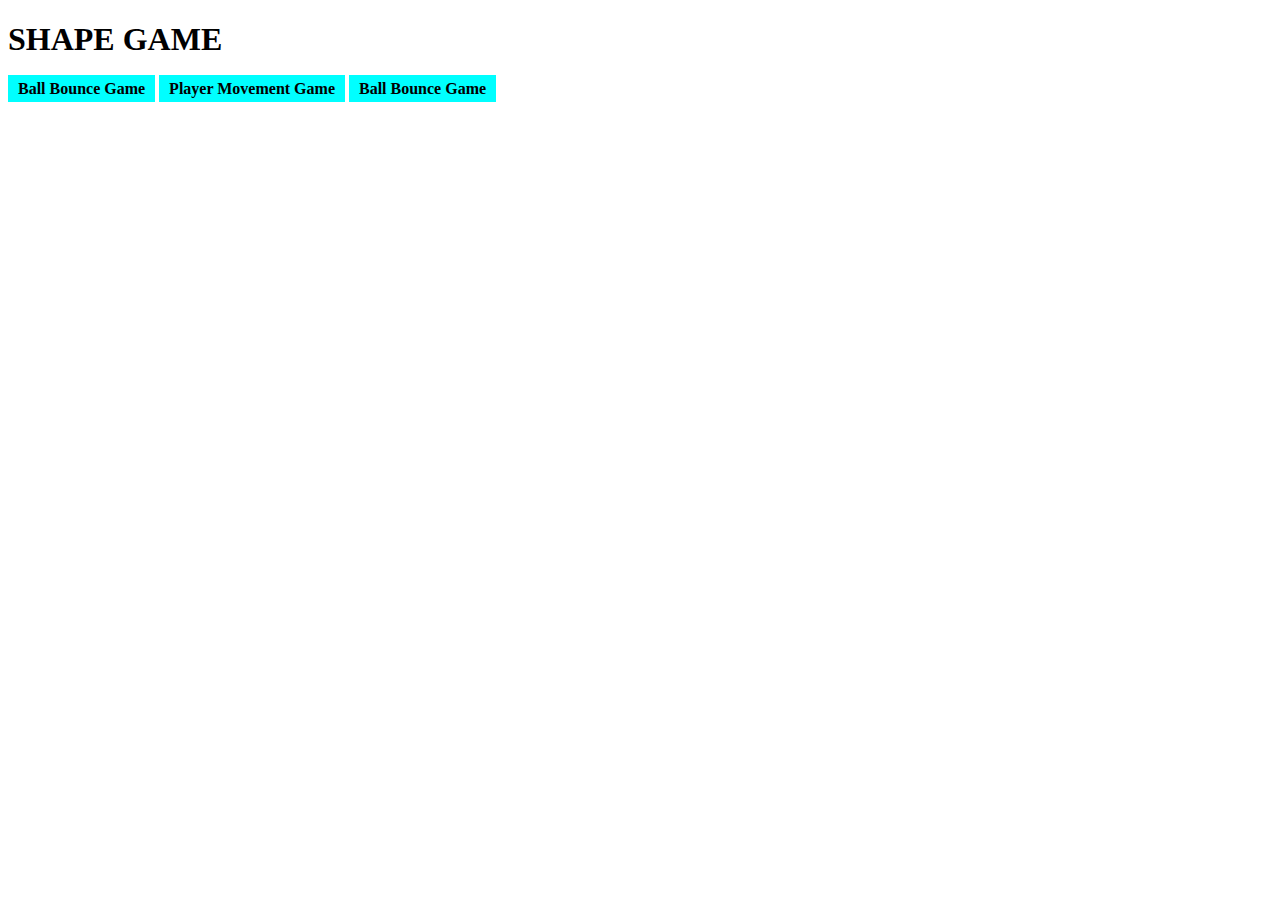
==== index.html @ 670d175f "first commit" ====
<!DOCTYPE html>
<html lang="en">
<head>
    <meta charset="UTF-8">
    <meta http-equiv="X-UA-Compatible" content="IE=edge">
    <meta name="viewport" content="width=device-width, initial-scale=1.0">
    <title>SHAPE GAME</title>
    <style>
        a{
            text-decoration: none;
            background-color: aqua;
            padding: 5px 10px;
            color: black;
            font-weight: bold;
        }
    </style>
</head>
<body>
    <div class="wrapper">
        <h1>SHAPE GAME</h1>
<nav>
<a href="ball.html">Ball Bounce Game</a>
<a href="player.html">Player Movement Game</a>
<a href="ball.html">Ball Bounce Game</a>
</nav>
    
</div>
    


<script src="game.js"></script>
</body>
</html>
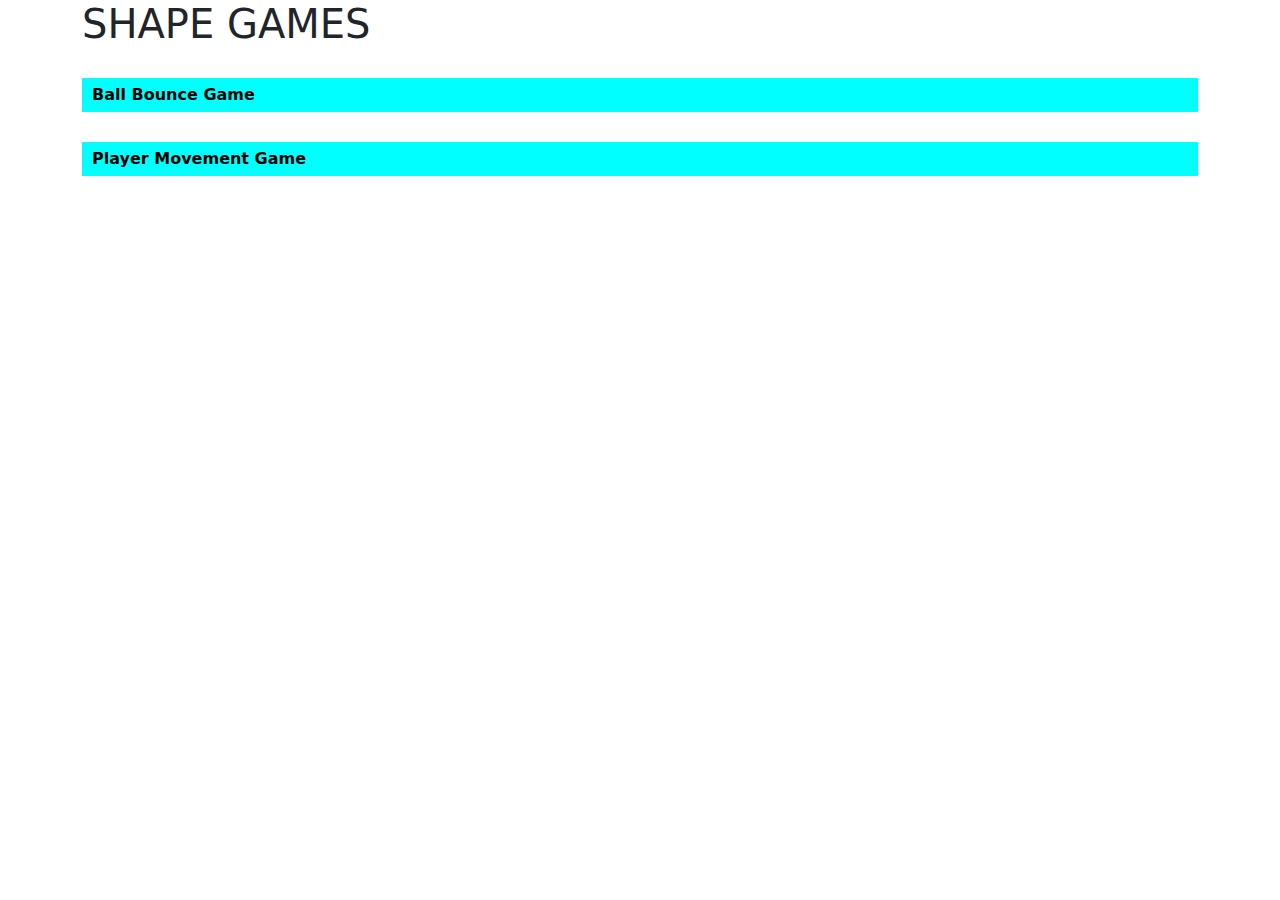
==== commit 1cf7f6f6: "updated" ====
--- a/index.html
+++ b/index.html
@@ -5,24 +5,31 @@
     <meta http-equiv="X-UA-Compatible" content="IE=edge">
     <meta name="viewport" content="width=device-width, initial-scale=1.0">
     <title>SHAPE GAME</title>
+    <link rel="stylesheet" href="styles/bootstrap.min.css">
     <style>
         a{
             text-decoration: none;
+            color: black;
+            font-weight: bold;
+            margin: 20px auto;
+        }
+        .anchor{
+            margin: 30px auto;
             background-color: aqua;
             padding: 5px 10px;
-            color: black;
-            font-weight: bold;
+
         }
     </style>
 </head>
 <body>
-    <div class="wrapper">
-        <h1>SHAPE GAME</h1>
-<nav>
-<a href="ball.html">Ball Bounce Game</a>
-<a href="player.html">Player Movement Game</a>
-<a href="ball.html">Ball Bounce Game</a>
-</nav>
+    <div class="container">
+        <h1>SHAPE GAMES</h1>
+<div>
+    <div class="anchor"><a href="ball.html">Ball Bounce Game</a> </div>
+    <div class="anchor"><a href="player.html">Player Movement Game</a></div>
+
+
+</div>
     
 </div>
     
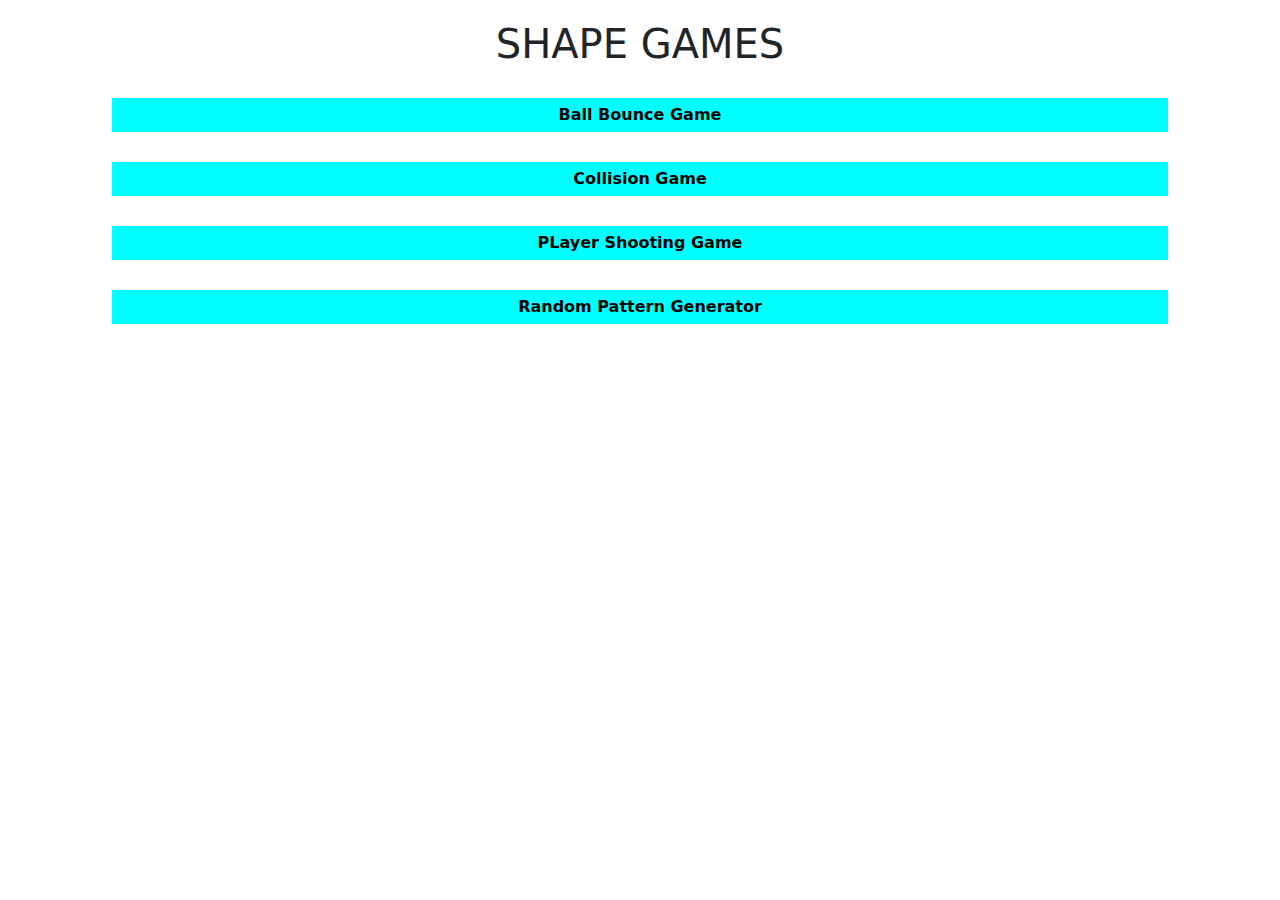
==== commit 6e79a406: "updated new collision game" ====
--- a/index.html
+++ b/index.html
@@ -7,6 +7,10 @@
     <title>SHAPE GAME</title>
     <link rel="stylesheet" href="styles/bootstrap.min.css">
     <style>
+        h1{
+            text-align: center;
+            margin-top: 20px;
+        }
         a{
             text-decoration: none;
             color: black;
@@ -14,10 +18,10 @@
             margin: 20px auto;
         }
         .anchor{
-            margin: 30px auto;
+            margin: 30px;
             background-color: aqua;
             padding: 5px 10px;
-
+            text-align: center;
         }
     </style>
 </head>
@@ -26,7 +30,9 @@
         <h1>SHAPE GAMES</h1>
 <div>
     <div class="anchor"><a href="ball.html">Ball Bounce Game</a> </div>
-    <div class="anchor"><a href="player.html">Player Movement Game</a></div>
+    <div class="anchor"><a href="collision.html">Collision Game</a></div>
+    <div class="anchor"><a href="player.html">PLayer Shooting Game</a></div>
+    <div class="anchor"><a href="random-pattern.html">Random Pattern Generator</a></div>
 
 
 </div>
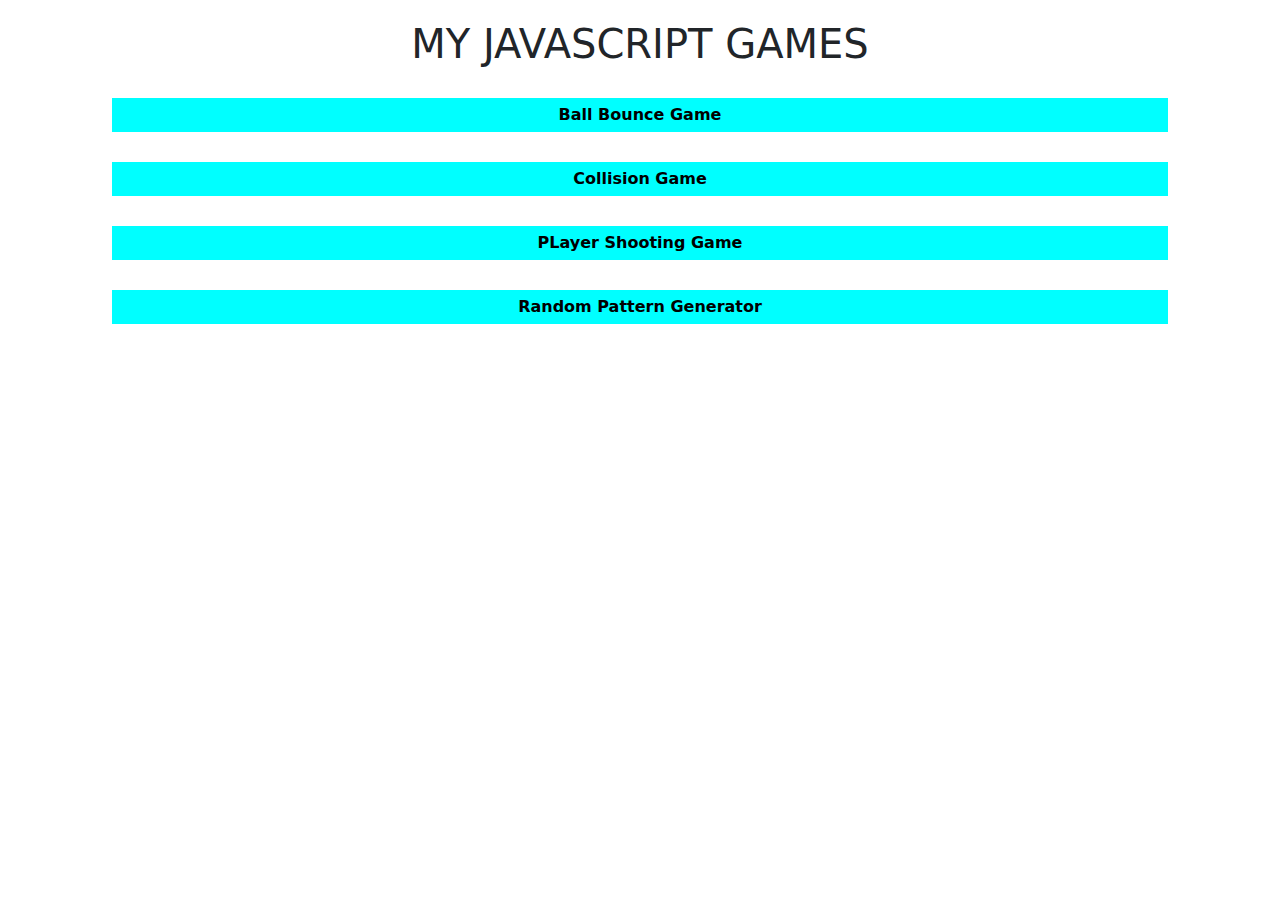
==== commit 42875a16: "updated" ====
--- a/index.html
+++ b/index.html
@@ -27,7 +27,7 @@
 </head>
 <body>
     <div class="container">
-        <h1>SHAPE GAMES</h1>
+        <h1>MY JAVASCRIPT GAMES</h1>
 <div>
     <div class="anchor"><a href="ball.html">Ball Bounce Game</a> </div>
     <div class="anchor"><a href="collision.html">Collision Game</a></div>
@@ -41,6 +41,6 @@
     
 
 
-<script src="game.js"></script>
+<script src="index.js"></script>
 </body>
 </html>